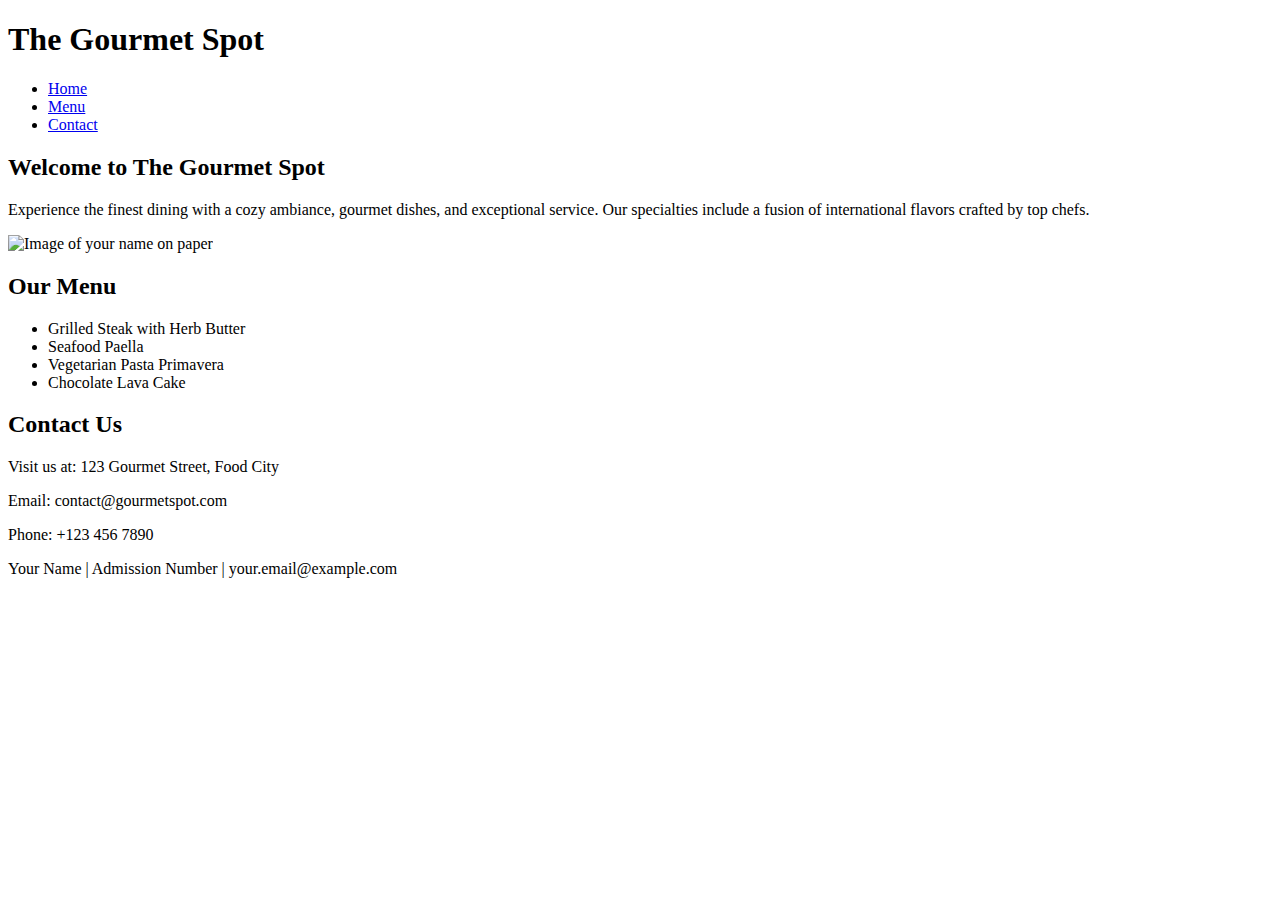
==== index.html @ 604ac8dd "Create index.html" ====
<!DOCTYPE html>
<html lang="en">
<head>
    <meta charset="UTF-8">
    <meta name="viewport" content="width=device-width, initial-scale=1.0">
    <title>The Gourmet Spot</title>
    <link rel="stylesheet" href="styles.css">
</head>
<body>
    <header>
        <h1>The Gourmet Spot</h1>
        <nav>
            <ul>
                <li><a href="#home">Home</a></li>
                <li><a href="#menu">Menu</a></li>
                <li><a href="#contact">Contact</a></li>
            </ul>
        </nav>
    </header>

    <main>
        <section id="home">
            <h2>Welcome to The Gourmet Spot</h2>
            <p>Experience the finest dining with a cozy ambiance, gourmet dishes, and exceptional service. Our specialties include a fusion of international flavors crafted by top chefs.</p>
            <img src="your-image.jpg" alt="Image of your name on paper">
        </section>

        <section id="menu">
            <h2>Our Menu</h2>
            <ul>
                <li>Grilled Steak with Herb Butter</li>
                <li>Seafood Paella</li>
                <li>Vegetarian Pasta Primavera</li>
                <li>Chocolate Lava Cake</li>
            </ul>
        </section>

        <section id="contact">
            <h2>Contact Us</h2>
            <p>Visit us at: 123 Gourmet Street, Food City</p>
            <p>Email: contact@gourmetspot.com</p>
            <p>Phone: +123 456 7890</p>
        </section>
    </main>

    <footer>
        <p>Your Name | Admission Number | your.email@example.com</p>
    </footer>
</body>
</html>
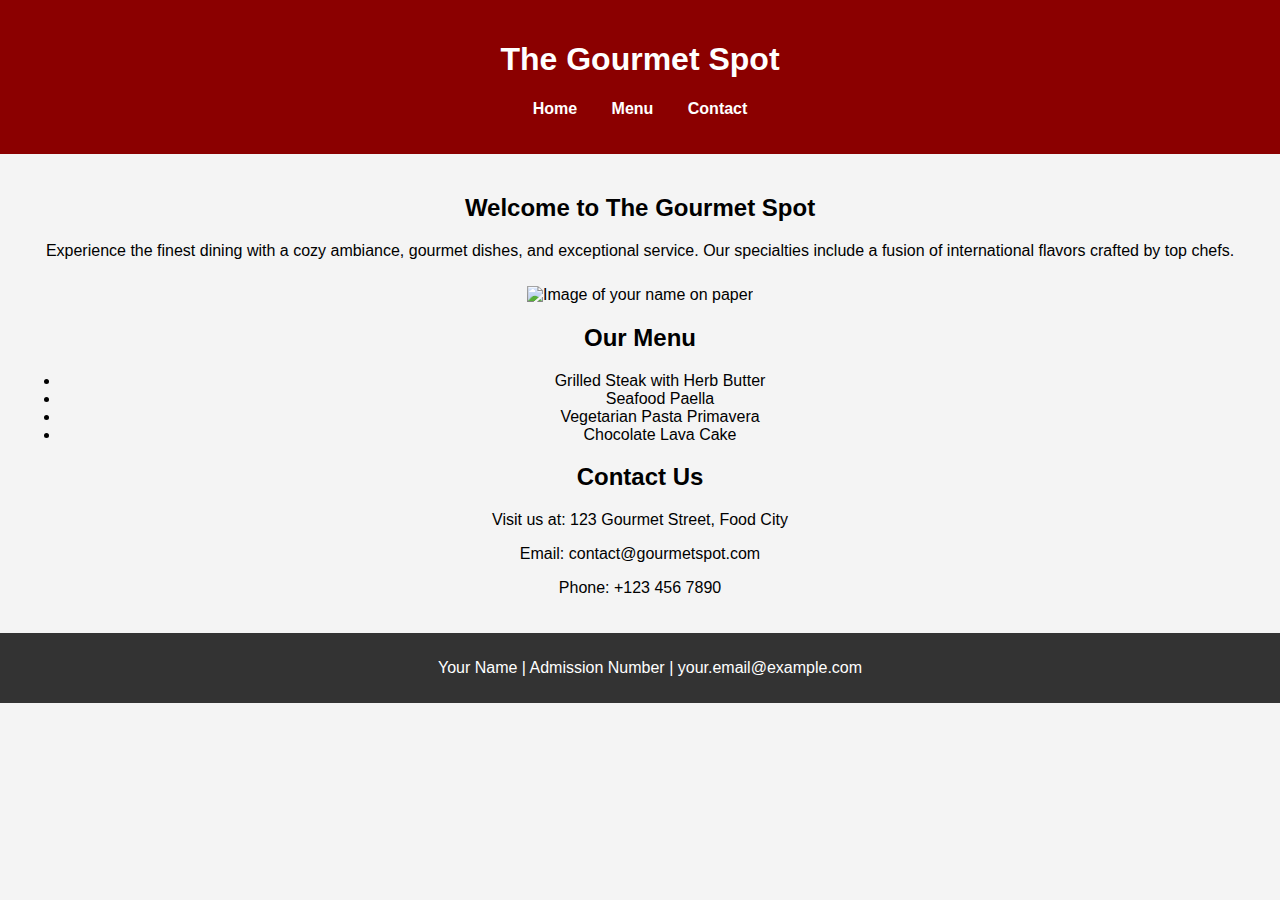
==== commit d53f0b65: "Update index.html" ====
--- a/index.html
+++ b/index.html
@@ -4,7 +4,7 @@
     <meta charset="UTF-8">
     <meta name="viewport" content="width=device-width, initial-scale=1.0">
     <title>The Gourmet Spot</title>
-    <link rel="stylesheet" href="styles.css">
+    <link rel="stylesheet" href="style.css">
 </head>
 <body>
     <header>
--- a/style.css
+++ b/style.css
@@ -0,0 +1,48 @@
+body {
+    font-family: Arial, sans-serif;
+    background-color: #f4f4f4;
+    margin: 0;
+    padding: 0;
+    text-align: center;
+}
+
+header {
+    background-color: #8b0000;
+    color: white;
+    padding: 20px;
+}
+
+nav ul {
+    list-style: none;
+    padding: 0;
+}
+
+nav ul li {
+    display: inline;
+    margin: 0 15px;
+}
+
+nav ul li a {
+    text-decoration: none;
+    color: white;
+    font-weight: bold;
+}
+
+main {
+    padding: 20px;
+}
+
+img {
+    width: 200px;
+    height: auto;
+    margin-top: 10px;
+}
+
+footer {
+    background-color: #333;
+    color: white;
+    padding: 10px;
+    position: relative;
+    bottom: 0;
+    width: 100%;
+}
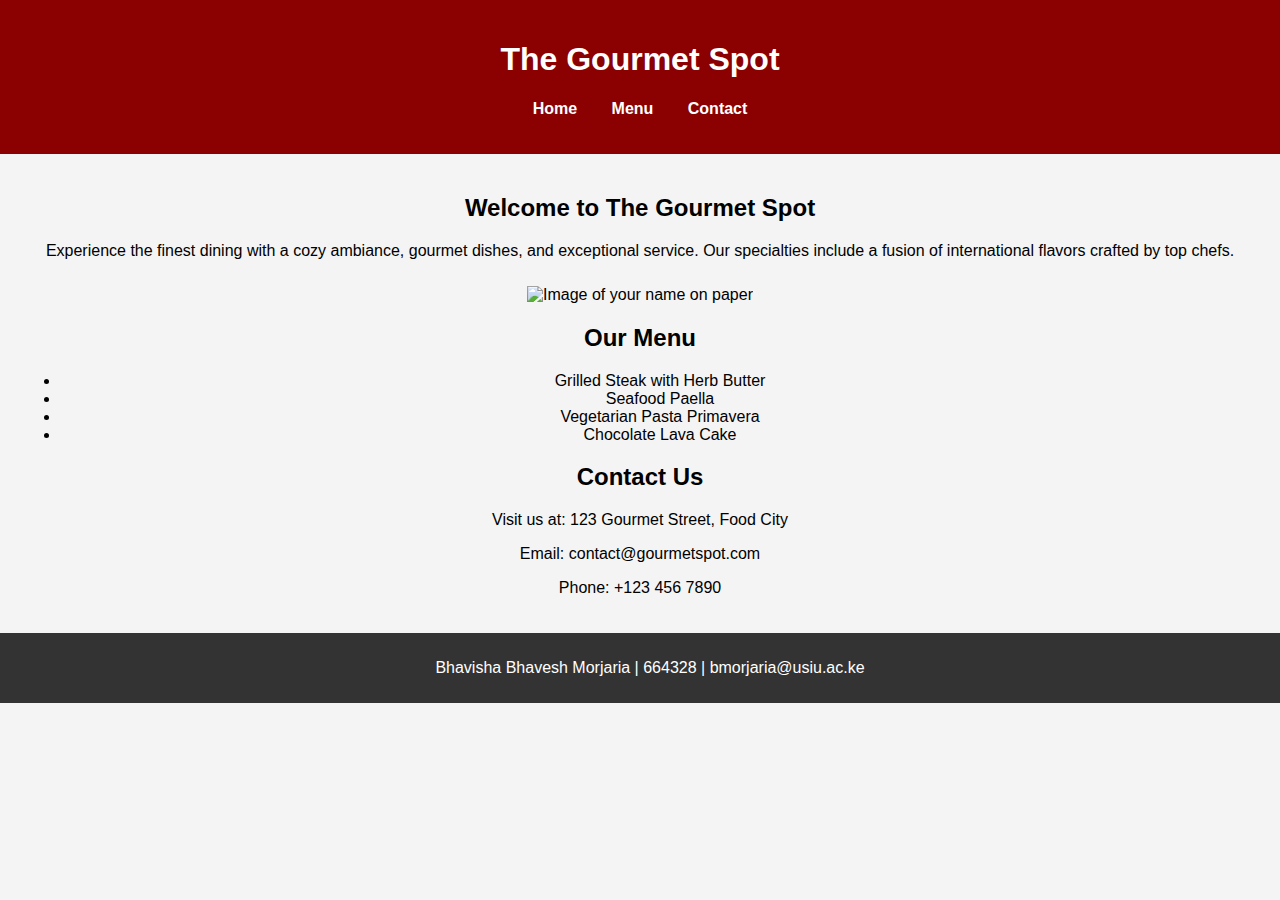
==== commit 0c281c57: "Update index.html" ====
--- a/index.html
+++ b/index.html
@@ -44,7 +44,7 @@
     </main>
 
     <footer>
-        <p>Your Name | Admission Number | your.email@example.com</p>
+        <p>Bhavisha Bhavesh Morjaria | 664328 | bmorjaria@usiu.ac.ke</p>
     </footer>
 </body>
 </html>
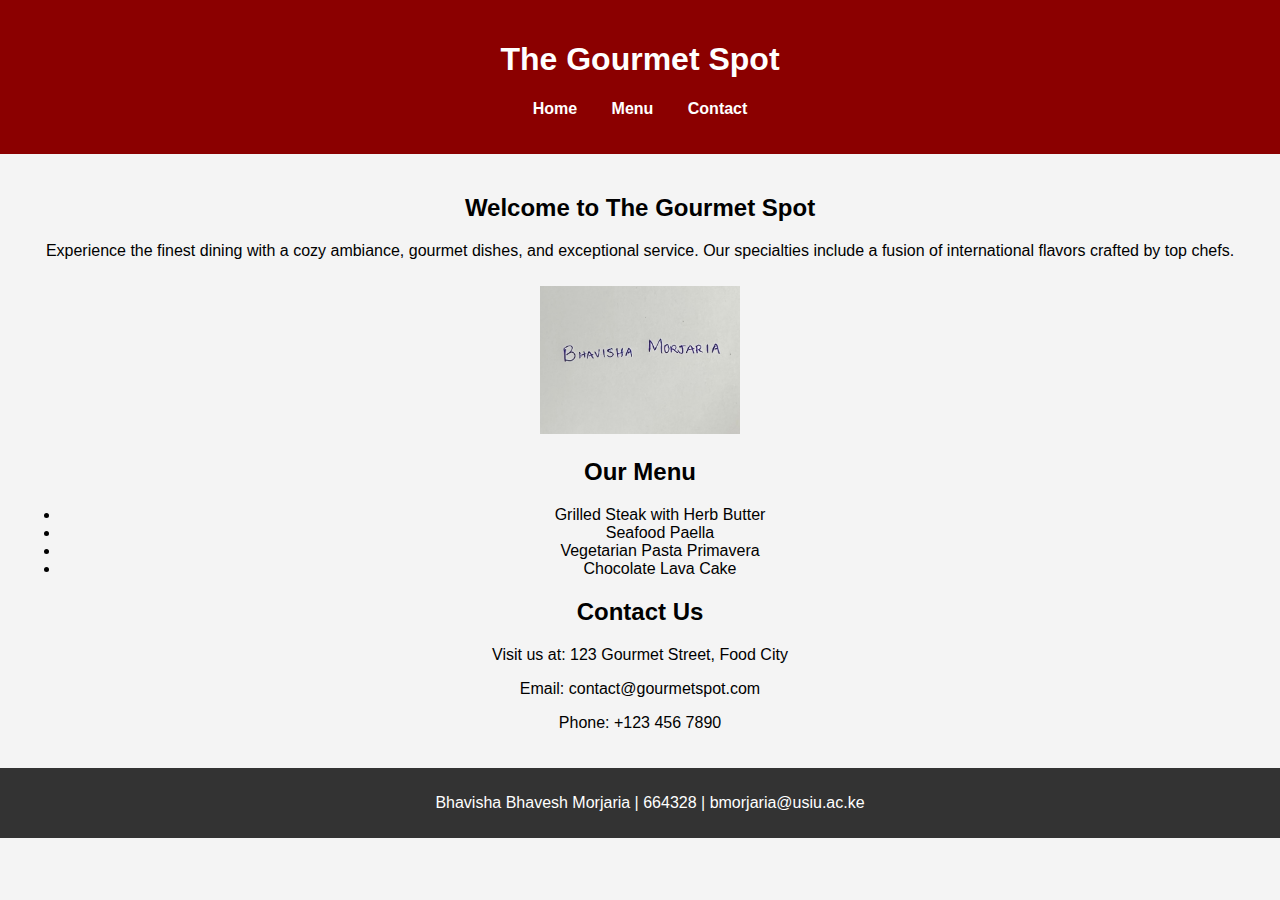
==== commit aee91434: "Update index.html" ====
--- a/index.html
+++ b/index.html
@@ -1,8 +1,6 @@
 <!DOCTYPE html>
 <html lang="en">
 <head>
-    <meta charset="UTF-8">
-    <meta name="viewport" content="width=device-width, initial-scale=1.0">
     <title>The Gourmet Spot</title>
     <link rel="stylesheet" href="style.css">
 </head>
@@ -22,7 +20,7 @@
         <section id="home">
             <h2>Welcome to The Gourmet Spot</h2>
             <p>Experience the finest dining with a cozy ambiance, gourmet dishes, and exceptional service. Our specialties include a fusion of international flavors crafted by top chefs.</p>
-            <img src="your-image.jpg" alt="Image of your name on paper">
+            <img src="name.jpg" alt="Image of your name on paper">
         </section>
 
         <section id="menu">
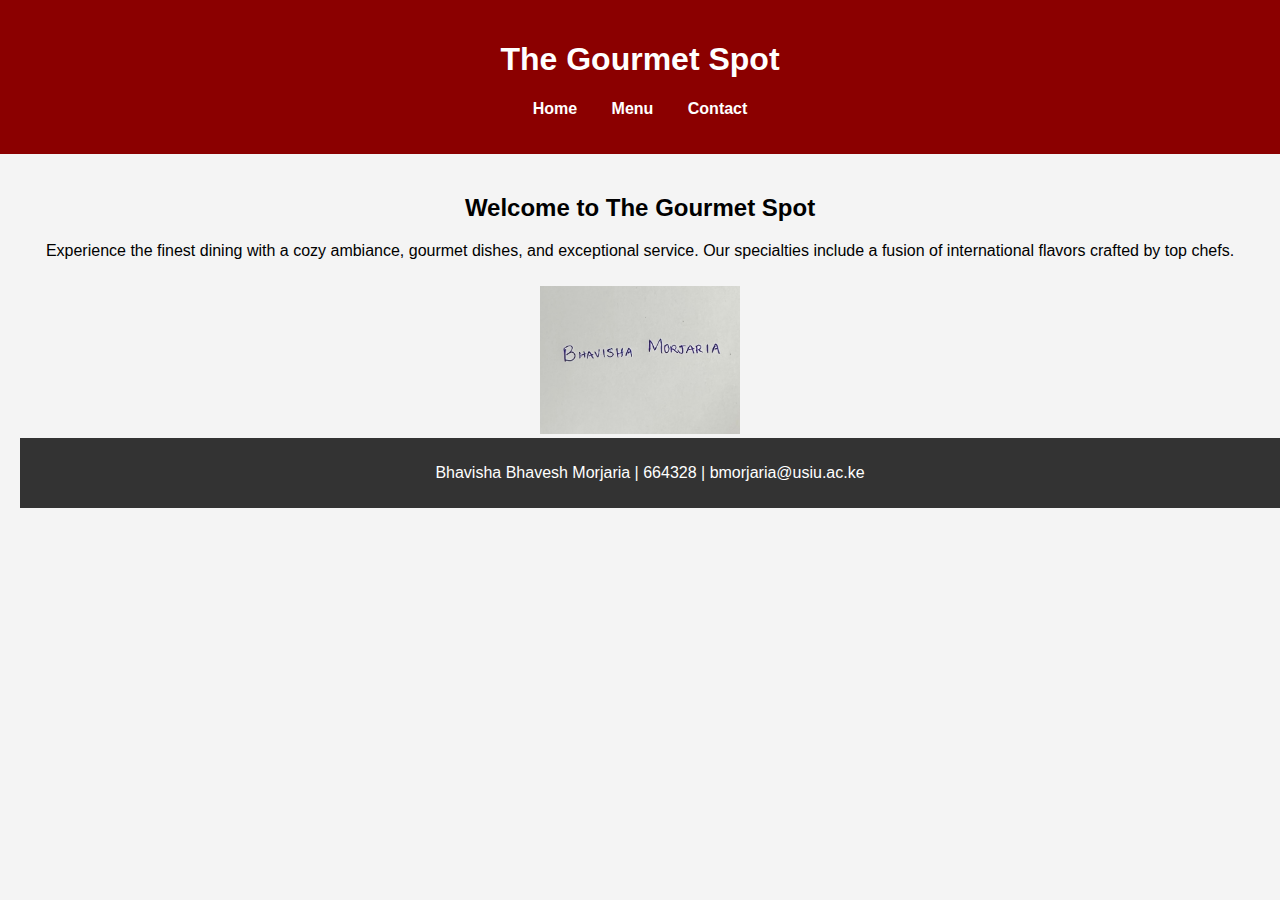
==== commit 5e25f023: "Update index.html" ====
--- a/index.html
+++ b/index.html
@@ -9,9 +9,9 @@
         <h1>The Gourmet Spot</h1>
         <nav>
             <ul>
-                <li><a href="#home">Home</a></li>
-                <li><a href="#menu">Menu</a></li>
-                <li><a href="#contact">Contact</a></li>
+                <li><a href="index.html">Home</a></li>
+                <li><a href="menu.html">Menu</a></li>
+                <li><a href="contact.html">Contact</a></li>
             </ul>
         </nav>
     </header>
@@ -22,25 +22,7 @@
             <p>Experience the finest dining with a cozy ambiance, gourmet dishes, and exceptional service. Our specialties include a fusion of international flavors crafted by top chefs.</p>
             <img src="name.jpg" alt="Image of your name on paper">
         </section>
-
-        <section id="menu">
-            <h2>Our Menu</h2>
-            <ul>
-                <li>Grilled Steak with Herb Butter</li>
-                <li>Seafood Paella</li>
-                <li>Vegetarian Pasta Primavera</li>
-                <li>Chocolate Lava Cake</li>
-            </ul>
-        </section>
-
-        <section id="contact">
-            <h2>Contact Us</h2>
-            <p>Visit us at: 123 Gourmet Street, Food City</p>
-            <p>Email: contact@gourmetspot.com</p>
-            <p>Phone: +123 456 7890</p>
-        </section>
-    </main>
-
+        
     <footer>
         <p>Bhavisha Bhavesh Morjaria | 664328 | bmorjaria@usiu.ac.ke</p>
     </footer>
--- a/style.css
+++ b/style.css
@@ -38,6 +38,22 @@
     margin-top: 10px;
 }
 
+#menu h3 {
+    margin-top: 20px;
+    color: #8b0000;
+}
+
+#menu ul {
+    list-style-type: disc;
+    padding-left: 20px; /* Moves bullets closer to text */
+    display: inline-block;
+    text-align: left;
+}
+
+#menu li {
+    margin: 5px 0;
+}
+
 footer {
     background-color: #333;
     color: white;
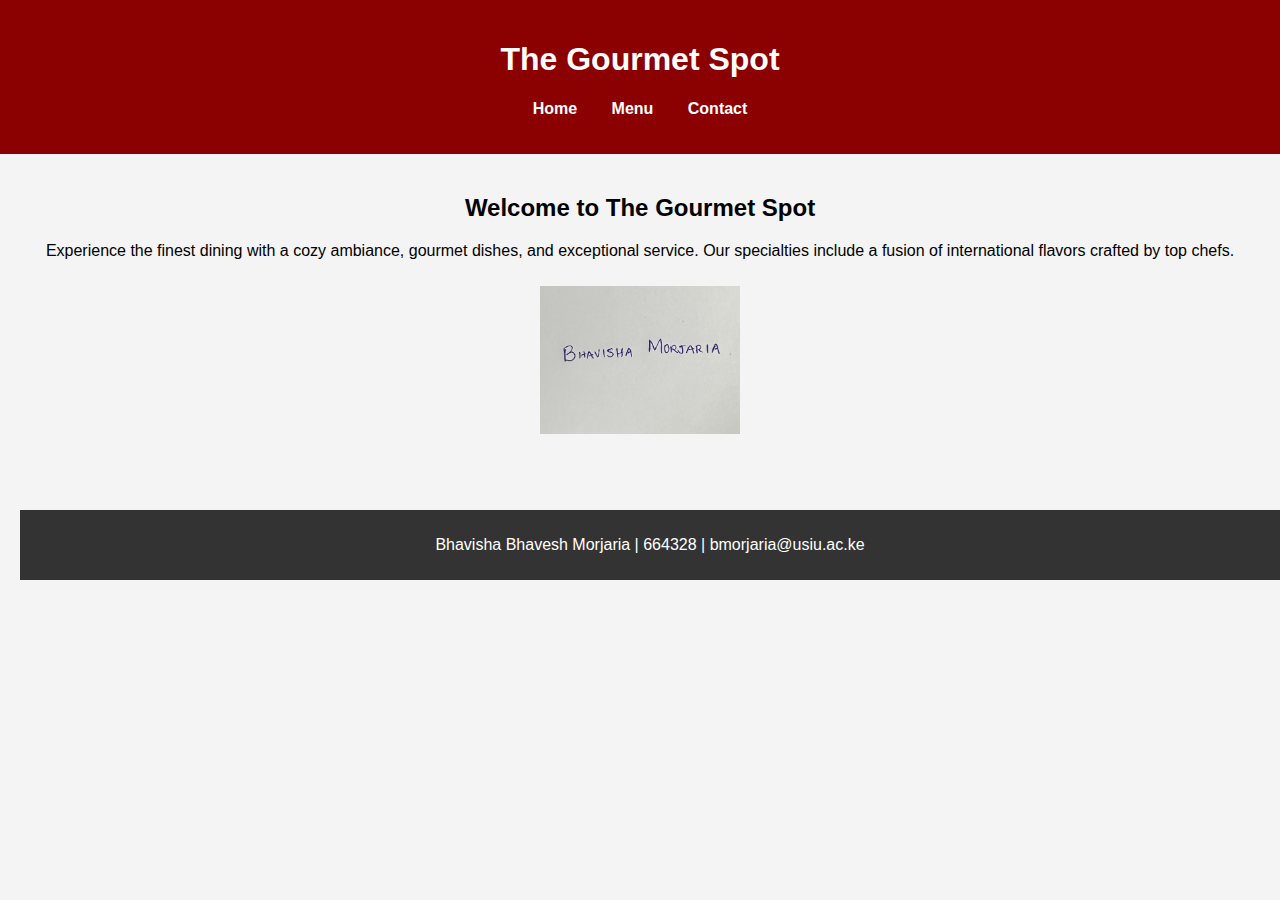
==== commit dec1c9e9: "Update index.html" ====
--- a/index.html
+++ b/index.html
@@ -22,7 +22,10 @@
             <p>Experience the finest dining with a cozy ambiance, gourmet dishes, and exceptional service. Our specialties include a fusion of international flavors crafted by top chefs.</p>
             <img src="name.jpg" alt="Image of your name on paper">
         </section>
-        
+        <br>
+        <br>
+        <br>
+        <br>
     <footer>
         <p>Bhavisha Bhavesh Morjaria | 664328 | bmorjaria@usiu.ac.ke</p>
     </footer>
